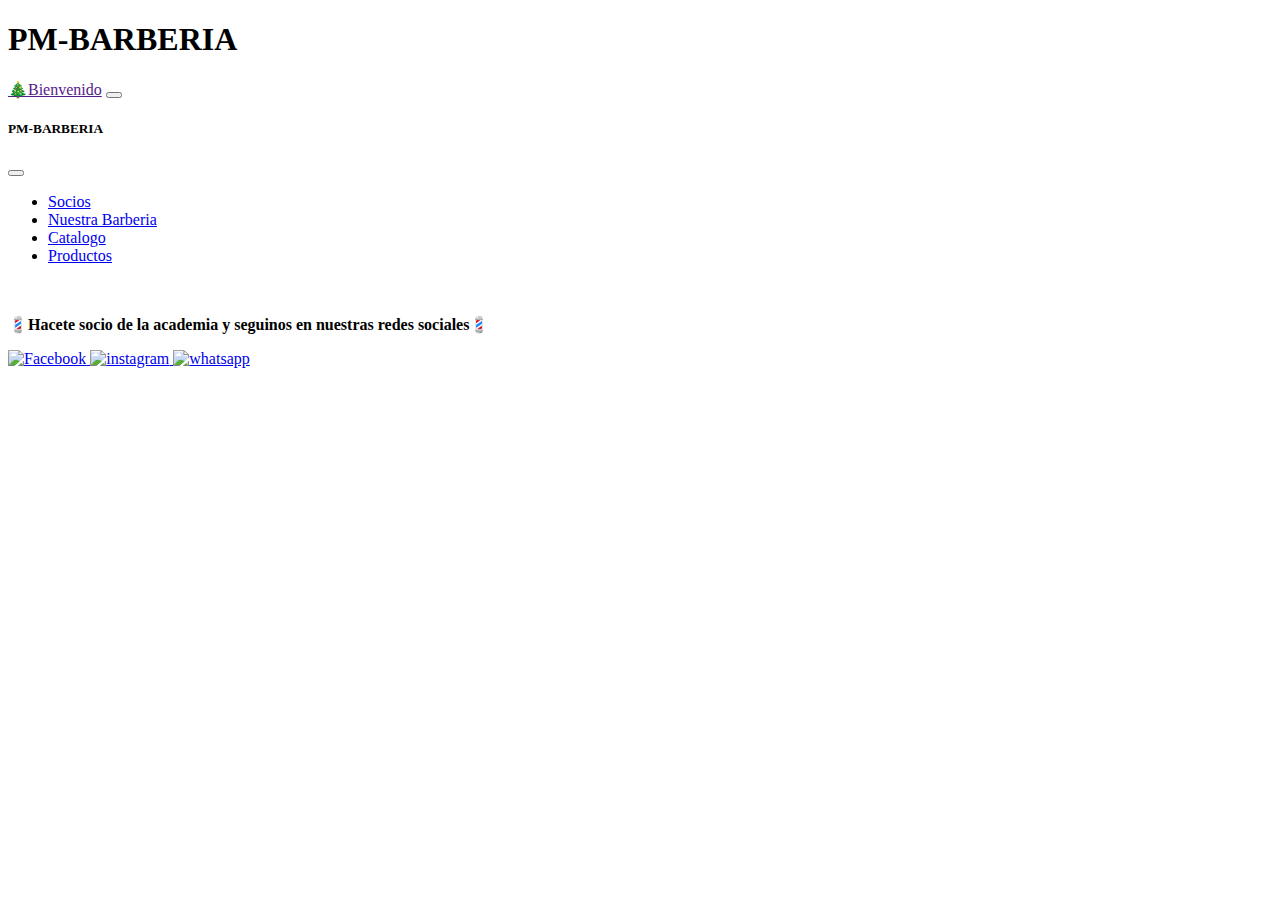
==== index.html @ 46452a3d "comenzando mi proyecto" ====
<!DOCTYPE html>
<html lang="es">
<head>
  <meta charset="UTF-8">
  <meta http-equiv="X-UA-Compatible" content="IE=edge">
  <meta name="viewport" content="width=device-width, initial-scale=1.0">
  <title>Inicio</title>
  <!-- CSS only -->
  <link href="https://cdn.jsdelivr.net/npm/bootstrap@5.2.3/dist/css/bootstrap.min.css" rel="stylesheet" integrity="sha384-rbsA2VBKQhggwzxH7pPCaAqO46MgnOM80zW1RWuH61DGLwZJEdK2Kadq2F9CUG65" crossorigin="anonymous">
  <!-- css animate -->
  <link
  rel="stylesheet"
  href="https://cdnjs.cloudflare.com/ajax/libs/animate.css/4.1.1/animate.min.css"
  />
  <!-- link fabicon -->  
  <link rel="icon" href="imgWeb/favicon de la pagina.jpg">
  <!-- link css -->
  <link rel="stylesheet" href="./assets/styles/main.css">
    
</head>
<body>
  <div class="contenedor-index">

    <header class="animate__animated animate__heartBeat">
      <div id="titulo">

        <h1 class="titulo-index">PM-BARBERIA</h1>

      </div>
    </header>

    <nav class="navbar navbar-dark bg-dark fixed-top">
      <div class="container-fluid">
        <a class="navbar-brand" href="">🎄Bienvenido</a>
        <button class="navbar-toggler" type="button" data-bs-toggle="offcanvas" data-bs-target="#offcanvasDarkNavbar" aria-controls="offcanvasDarkNavbar">
            <span class="navbar-toggler-icon"></span>
        </button>
        <div class="offcanvas offcanvas-end text-bg-dark" tabindex="-1" id="offcanvasDarkNavbar" aria-labelledby="offcanvasDarkNavbarLabel">
          <div class="offcanvas-header">
            <h5 class="offcanvas-title" id="offcanvasDarkNavbarLabel">PM-BARBERIA</h5>
            <button type="button" class="btn-close btn-close-white" data-bs-dismiss="offcanvas" aria-label="Close"></button>
          </div>
          <div class="offcanvas-body">
            <ul class="navbar-nav justify-content-end flex-grow-1 pe-3">
              <li class="nav-item">
                <a class="nav-link active " aria-current="page" href="pages/socio.html">Socios</a>
              </li>
              <li class="nav-item">
                <a class="nav-link active" aria-current="page" href="pages/video.html">Nuestra Barberia</a>
              </li>
              <li class="nav-item">
                <a class="nav-link active" aria-current="page" href="pages/catalogo.html">Catalogo</a>
              </li>
              <li class="nav-item">
                <a class="nav-link active" aria-current="page" href="pages/producto.html">Productos</a>
              </li>
              
                    
                      
              </li>
            </ul>
                 
          </div>
        </div>
      </div>
    </nav>
    
    <main id="main-index">
            
      <div class="contenedor-foto-index">

        <img class="foto-index-1 animate__animated animate__fadeInLeft" src="imgWeb/01.jpeg" alt="">

        <img class="foto-index-2 animate__animated animate__fadeInLeft" src="imgWeb/14.jpeg" alt="">
        
      </div>

    </main>

    <footer class="footer-index">
            
      <div class="contenedor-redes">

        <p><strong>💈Hacete socio de la academia y seguinos en nuestras redes sociales💈</strong> </p>
    

        <a href="https://www.facebook.com/pablo.mederos.3382">
          <img class="redes" src="imgWeb/facebook-color.png" alt="Facebook">
        </a>
        
        <a href="https://www.instagram.com/pm.barberia/">
          <img class="redes" src="imgWeb/instagram-color.png" alt="instagram">
        </a>
        
        <a href="https://wa.me/c/5492604560168">
          <img class="redes" src="imgWeb/whatsapp-color.png" alt="whatsapp">
        </a>

      </div>

    </footer class="footer-index">
    
  </div> 

    <!-- JavaScript -->
    <script src="https://cdn.jsdelivr.net/npm/bootstrap@5.2.3/dist/js/bootstrap.bundle.min.js" integrity="sha384-kenU1KFdBIe4zVF0s0G1M5b4hcpxyD9F7jL+jjXkk+Q2h455rYXK/7HAuoJl+0I4" crossorigin="anonymous"></script>  

  </body>
</html>
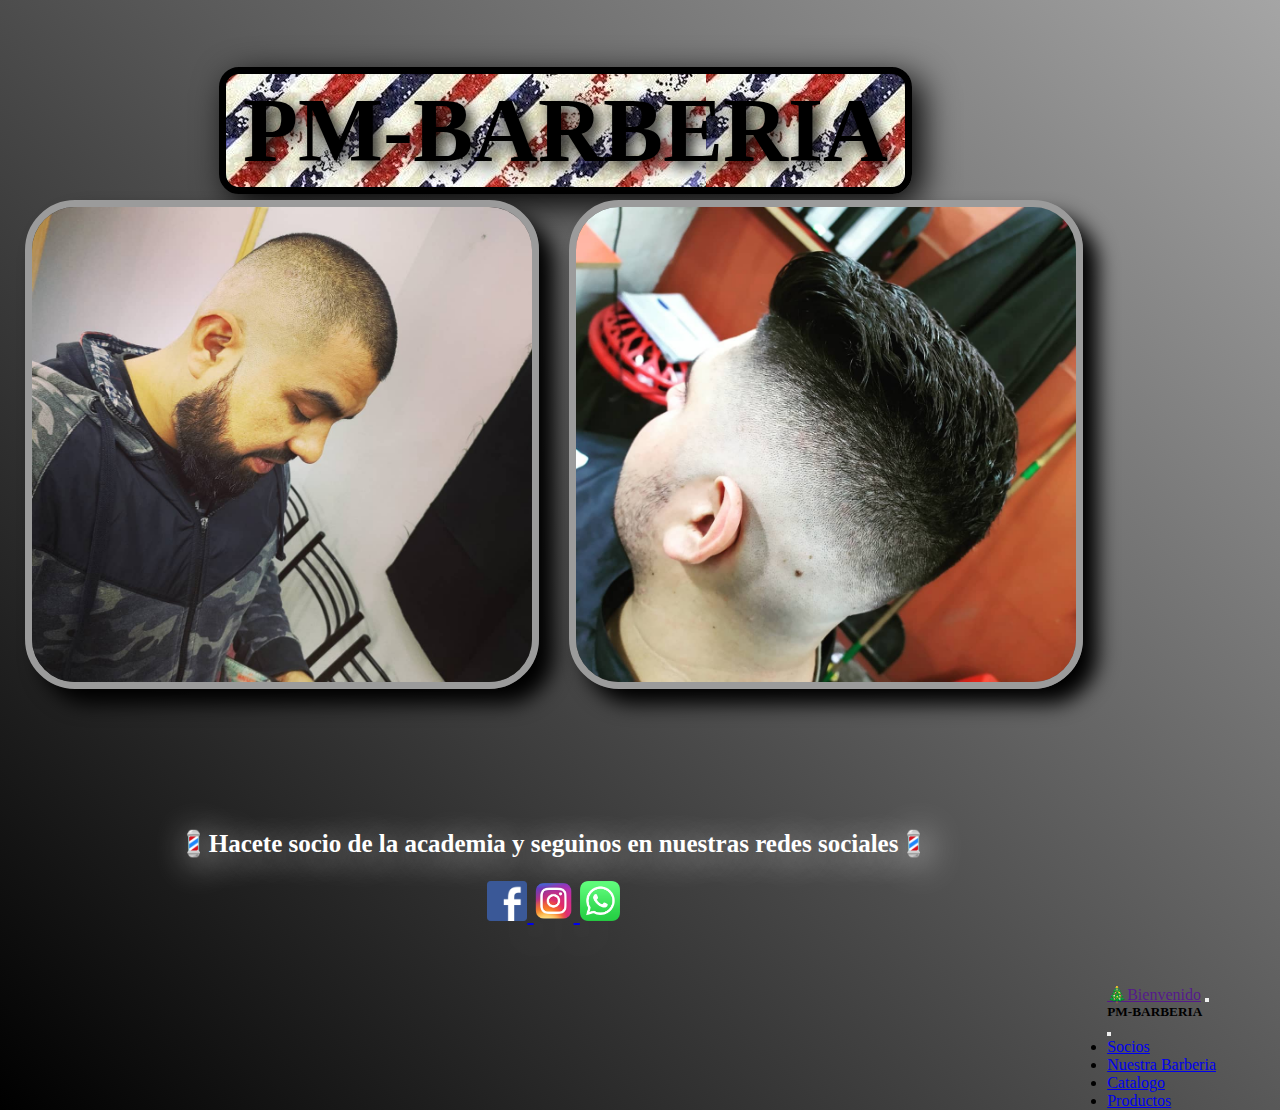
==== commit 5bac35f1: "agregue pseudoclases" ====
--- a/index.html
+++ b/index.html
@@ -43,7 +43,7 @@
           <div class="offcanvas-body">
             <ul class="navbar-nav justify-content-end flex-grow-1 pe-3">
               <li class="nav-item">
-                <a class="nav-link active " aria-current="page" href="pages/socio.html">Socios</a>
+                <a class="nav-link active" aria-current="page" href="pages/socio.html">Socios</a>
               </li>
               <li class="nav-item">
                 <a class="nav-link active" aria-current="page" href="pages/video.html">Nuestra Barberia</a>
--- a/assets/styles/main.css
+++ b/assets/styles/main.css
@@ -0,0 +1,308 @@
+header {
+  width: 100%;
+  grid-area: header;
+}
+
+nav {
+  width: 100%;
+  grid-area: nav;
+}
+
+main {
+  width: 100%;
+  grid-area: main;
+}
+
+footer {
+  width: 100%;
+  grid-area: footer;
+}
+
+.contenedor-index {
+  display: grid;
+  grid-template-columns: 1fr;
+  grid-template-rows: 200px 3fr 1fr;
+  grid-template-areas: "header" "main" "footer";
+}
+
+* {
+  margin: 0;
+  padding: 0;
+}
+
+body {
+  width: 95%;
+  background: linear-gradient(45deg, rgb(0, 0, 0), rgb(165, 165, 165));
+  background-repeat: no-repeat;
+  background-size: cover;
+  background-position: center;
+}
+
+.nav-link:hover {
+  background-color: rgb(255, 0, 0);
+}
+
+.contenedor-foto-index {
+  display: flex;
+  justify-content: center;
+  flex-wrap: wrap;
+  gap: 15px;
+}
+.contenedor-foto-index .foto-index-1, .contenedor-foto-index .foto-index-2 {
+  width: 300px;
+  height: 300px;
+  margin-bottom: 30px;
+  border-radius: 50px;
+  border: solid 7px rgb(155, 155, 155);
+  box-shadow: 15px 15px 20px rgb(0, 0, 0);
+}
+.contenedor-foto-index .foto-index-1:hover, .contenedor-foto-index .foto-index-2:hover {
+  filter: saturate(300%);
+  border: 10px solid red;
+}
+.footer-index {
+  margin-top: 10px;
+}
+
+.main-socios {
+  width: 100%;
+}
+
+.contenedor-titulo-socios {
+  text-align: center;
+  text-shadow: 15px 15px 15px rgb(0, 0, 0);
+}
+.contenedor-titulo-socios .titulo-socios {
+  margin-top: 50px;
+  font-size: 30px;
+  color: rgb(255, 255, 255);
+}
+.contenedor-titulo-socios .subtitulo-socios {
+  font-size: 30px;
+  color: rgb(255, 255, 255);
+  margin-bottom: 50px;
+}
+
+.footer-socios {
+  margin-top: 75px;
+}
+
+.form {
+  margin-left: 15px;
+  box-shadow: 15px 15px 20px rgb(0, 0, 0);
+}
+
+.titulo-catalogo {
+  color: rgb(255, 255, 255);
+  text-align: center;
+  text-shadow: 15px 5px 15px rgb(0, 0, 0);
+}
+
+.container-catalogo {
+  display: flex;
+  justify-content: center;
+  flex-wrap: wrap;
+  gap: 15px;
+  margin: 20px;
+}
+.container-catalogo .carousel {
+  box-shadow: 15px 15px 20px rgb(0, 0, 0);
+}
+.container-catalogo .titulo-video-catalogo {
+  margin-top: 70px;
+  color: rgb(255, 255, 255);
+  text-align: center;
+  text-shadow: 15px 5px 15px rgb(0, 0, 0);
+}
+.container-catalogo .video-catalogo {
+  margin-bottom: 85px;
+  box-shadow: 15px 15px 20px rgb(0, 0, 0);
+}
+
+.img-catalogo {
+  width: 300px;
+  height: 300px;
+}
+
+.footer-catalogo {
+  margin-top: 90px;
+}
+
+#main-productos {
+  padding-bottom: 10px;
+  margin-left: 10px;
+}
+#main-productos .subtitulo-productos {
+  color: rgb(255, 255, 255);
+  margin-bottom: 50px;
+  text-align: center;
+  text-shadow: 15px 15px 20px rgb(0, 0, 0);
+}
+
+#container-productos {
+  margin-bottom: 150px;
+  box-shadow: 15px 15px 20px rgb(0, 0, 0);
+}
+
+.footer-productos {
+  margin-top: 60px;
+}
+
+.titulo-video-1 {
+  color: rgb(255, 255, 255);
+  text-align: center;
+  text-shadow: 5px 5px 20px rgb(0, 0, 0);
+}
+
+.videos {
+  display: flex;
+  display: block;
+  flex-wrap: wrap;
+  margin: 30px;
+}
+.videos .videos-1 {
+  margin-bottom: 20px;
+  box-shadow: 15px 15px 20px rgb(0, 0, 0);
+}
+.videos .titulo-video-2 {
+  margin-top: 50px;
+  color: rgb(255, 255, 255);
+  text-align: center;
+  text-shadow: 15px 15px 20px rgb(0, 0, 0);
+}
+.videos .videos-2 {
+  margin-bottom: 100px;
+  box-shadow: 15px 15px 20px rgb(0, 0, 0);
+}
+
+.footer-video {
+  padding-top: 100px;
+}
+
+@media only screen and (min-width: 1200px) {
+  /* media de index */
+  .contenedor-foto-index {
+    display: flex;
+    justify-content: center;
+    flex-wrap: wrap;
+    gap: 30px;
+  }
+  .contenedor-foto-index .foto-index-1, .contenedor-foto-index .foto-index-2 {
+    width: 500px;
+    height: 475px;
+    margin-bottom: 100px;
+    box-shadow: 15px 15px 20px rgb(0, 0, 0);
+  }
+  .footer-index {
+    margin-top: 40px;
+  }
+  /* media de catalogo */
+  .img-catalogo {
+    display: none;
+  }
+  .titulo-video-catalogo {
+    display: none;
+  }
+  .video-catalogo {
+    display: none;
+  }
+  .titulo-catalogo {
+    text-shadow: 15px 15px 20px rgb(0, 0, 0);
+  }
+  .footer-catalogo {
+    margin-top: 235px;
+  }
+  /* media de socios */
+  .subtitulo-socios {
+    margin-bottom: 50px;
+  }
+  .form {
+    margin-left: 100px;
+  }
+  .titulo-socios {
+    font-size: 50px;
+  }
+  .subtitulo-socios {
+    font-size: 40px;
+  }
+  .footer-socios {
+    margin-bottom: 35px;
+  }
+  /* media de videos */
+  .titulo-video {
+    font-size: 50px;
+    text-shadow: 15px 15px 20px rgb(0, 0, 0);
+  }
+  .videos-1 {
+    margin-left: 50px;
+    margin-bottom: 100px;
+    height: 650px;
+  }
+  .titulo-video-2 {
+    display: none;
+  }
+  .videos-2 {
+    display: none;
+  }
+  .footer-video {
+    margin-top: 8px;
+  }
+  /* media de productos */
+  table {
+    margin-left: 20px;
+  }
+  .footer-productos {
+    margin-top: 130px;
+  }
+}
+header {
+  display: flex;
+  justify-content: center;
+  align-items: center;
+}
+
+.titulo-index {
+  text-align: center;
+  width: 100%;
+  padding: 2px;
+  border-radius: black;
+  font-size: 45px;
+  background-color: rgba(123, 64, 0, 0.4745098039);
+  box-shadow: 10px 10px 35px rgb(0, 0, 0);
+  text-shadow: 5px 5px 15px rgb(0, 0, 0);
+  border-radius: 20px;
+  border: solid 7px rgb(0, 0, 0);
+}
+
+@media only screen and (min-width: 1200px) {
+  .titulo-index {
+    padding: 5px;
+    margin-top: 60px;
+    text-align: center;
+    width: 100%;
+    border-radius: 20px;
+    font-size: 90px;
+    background-image: url(/imgWeb/body-3.jpg);
+    color: rgb(0, 0, 0);
+  }
+}
+.contenedor-redes {
+  font-family: "Rubik Distressed";
+  text-align: center;
+  text-shadow: 5px 5px 35px rgb(255, 255, 255);
+  font-size: 25px;
+  color: rgb(255, 255, 255);
+}
+.contenedor-redes .redes {
+  margin-top: 23px;
+  width: 40px;
+  height: 40px;
+}
+
+@media only screen and (min-width: 1200px) {
+  .redes {
+    margin-top: 23px;
+    width: 50px;
+    height: 50px;
+  }
+}/*# sourceMappingURL=main.css.map */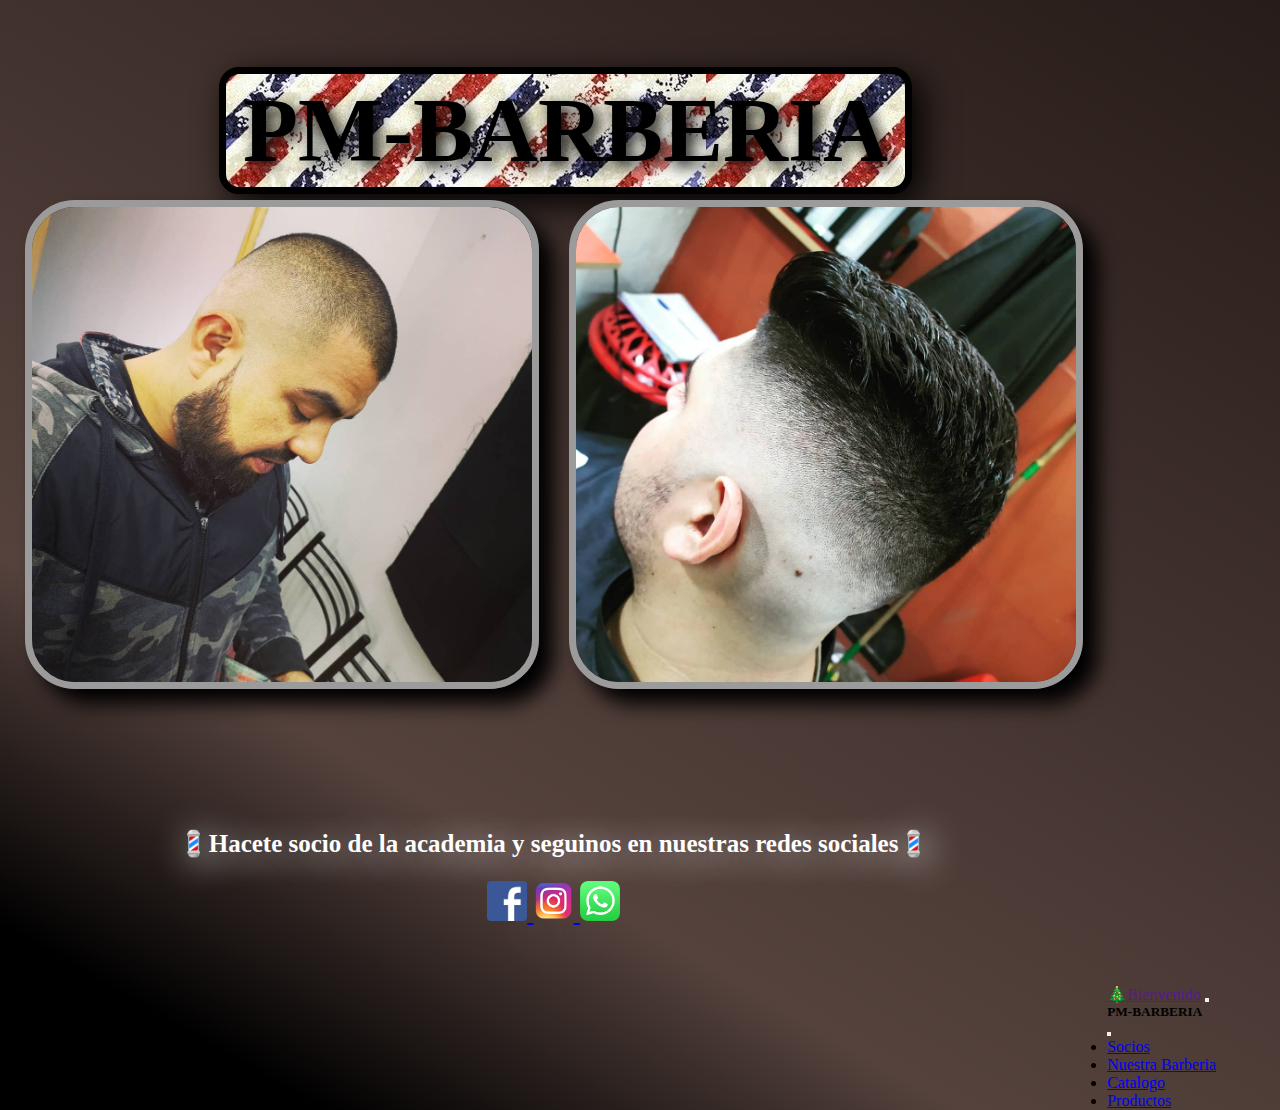
==== commit 0ffb0be5: "ultimos retoques" ====
--- a/index.html
+++ b/index.html
@@ -24,7 +24,7 @@
     <header class="animate__animated animate__heartBeat">
       <div id="titulo">
 
-        <h1 class="titulo-index">PM-BARBERIA</h1>
+        <h1 class="titulo-index" style="color: black;">PM-BARBERIA</h1>
 
       </div>
     </header>
--- a/assets/styles/main.css
+++ b/assets/styles/main.css
@@ -32,7 +32,7 @@
 
 body {
   width: 95%;
-  background: linear-gradient(45deg, rgb(0, 0, 0), rgb(165, 165, 165));
+  background: linear-gradient(30deg, rgb(0, 0, 0) 10%, #55423d 30%, #271c19 100%);
   background-repeat: no-repeat;
   background-size: cover;
   background-position: center;
@@ -81,6 +81,10 @@
   font-size: 30px;
   color: rgb(255, 255, 255);
   margin-bottom: 50px;
+}
+
+.label:focus {
+  border: 20px solid rgb(0, 0, 0);
 }
 
 .footer-socios {
@@ -267,11 +271,16 @@
   padding: 2px;
   border-radius: black;
   font-size: 45px;
-  background-color: rgba(123, 64, 0, 0.4745098039);
+  background-color: #7b4000;
   box-shadow: 10px 10px 35px rgb(0, 0, 0);
   text-shadow: 5px 5px 15px rgb(0, 0, 0);
   border-radius: 20px;
   border: solid 7px rgb(0, 0, 0);
+  transition: transform 1s, background-color 1s;
+}
+.titulo-index:hover {
+  transform: scale(1.1);
+  background-color: rgb(250, 0, 0);
 }
 
 @media only screen and (min-width: 1200px) {
@@ -283,7 +292,6 @@
     border-radius: 20px;
     font-size: 90px;
     background-image: url(/imgWeb/body-3.jpg);
-    color: rgb(0, 0, 0);
   }
 }
 .contenedor-redes {
@@ -297,12 +305,4 @@
   margin-top: 23px;
   width: 40px;
   height: 40px;
-}
-
-@media only screen and (min-width: 1200px) {
-  .redes {
-    margin-top: 23px;
-    width: 50px;
-    height: 50px;
-  }
 }/*# sourceMappingURL=main.css.map */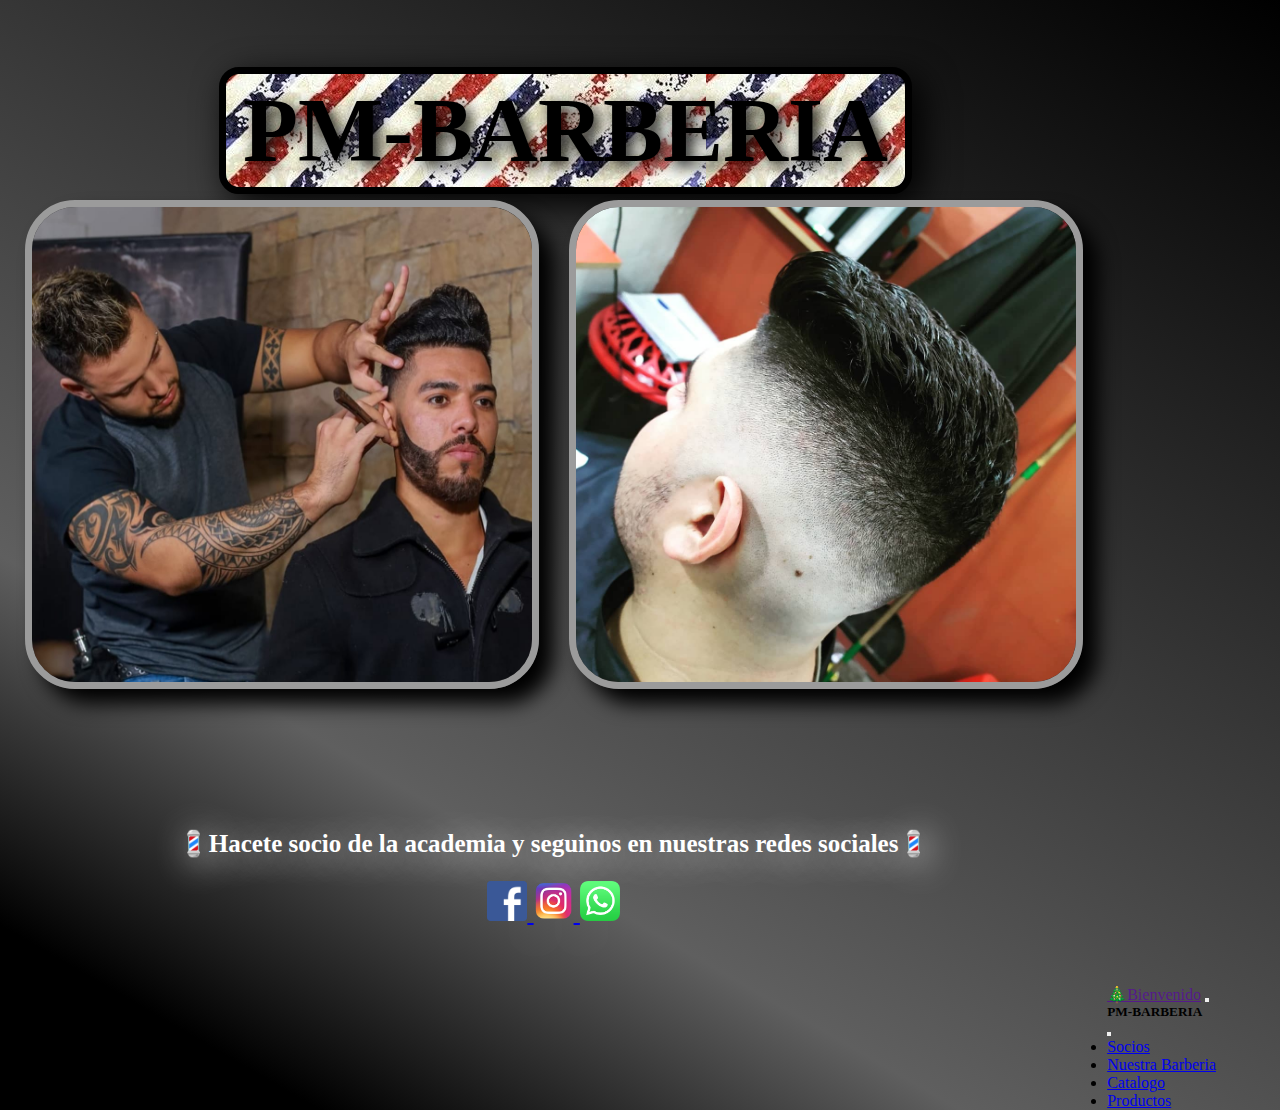
==== commit 1ce8912a: "agregue una imagen en el index" ====
--- a/index.html
+++ b/index.html
@@ -69,7 +69,7 @@
             
       <div class="contenedor-foto-index">
 
-        <img class="foto-index-1 animate__animated animate__fadeInLeft" src="imgWeb/01.jpeg" alt="">
+        <img class="foto-index-1 animate__animated animate__fadeInLeft" src="imgWeb/1f09a4fe-e0db-4a21-831c-29920cfe8172.jpeg" alt="">
 
         <img class="foto-index-2 animate__animated animate__fadeInLeft" src="imgWeb/14.jpeg" alt="">
         
--- a/assets/styles/main.css
+++ b/assets/styles/main.css
@@ -32,7 +32,7 @@
 
 body {
   width: 95%;
-  background: linear-gradient(30deg, rgb(0, 0, 0) 10%, #55423d 30%, #271c19 100%);
+  background: linear-gradient(30deg, rgb(0, 0, 0) 10%, #5f5f5f 30%, #000000 100%);
   background-repeat: no-repeat;
   background-size: cover;
   background-position: center;
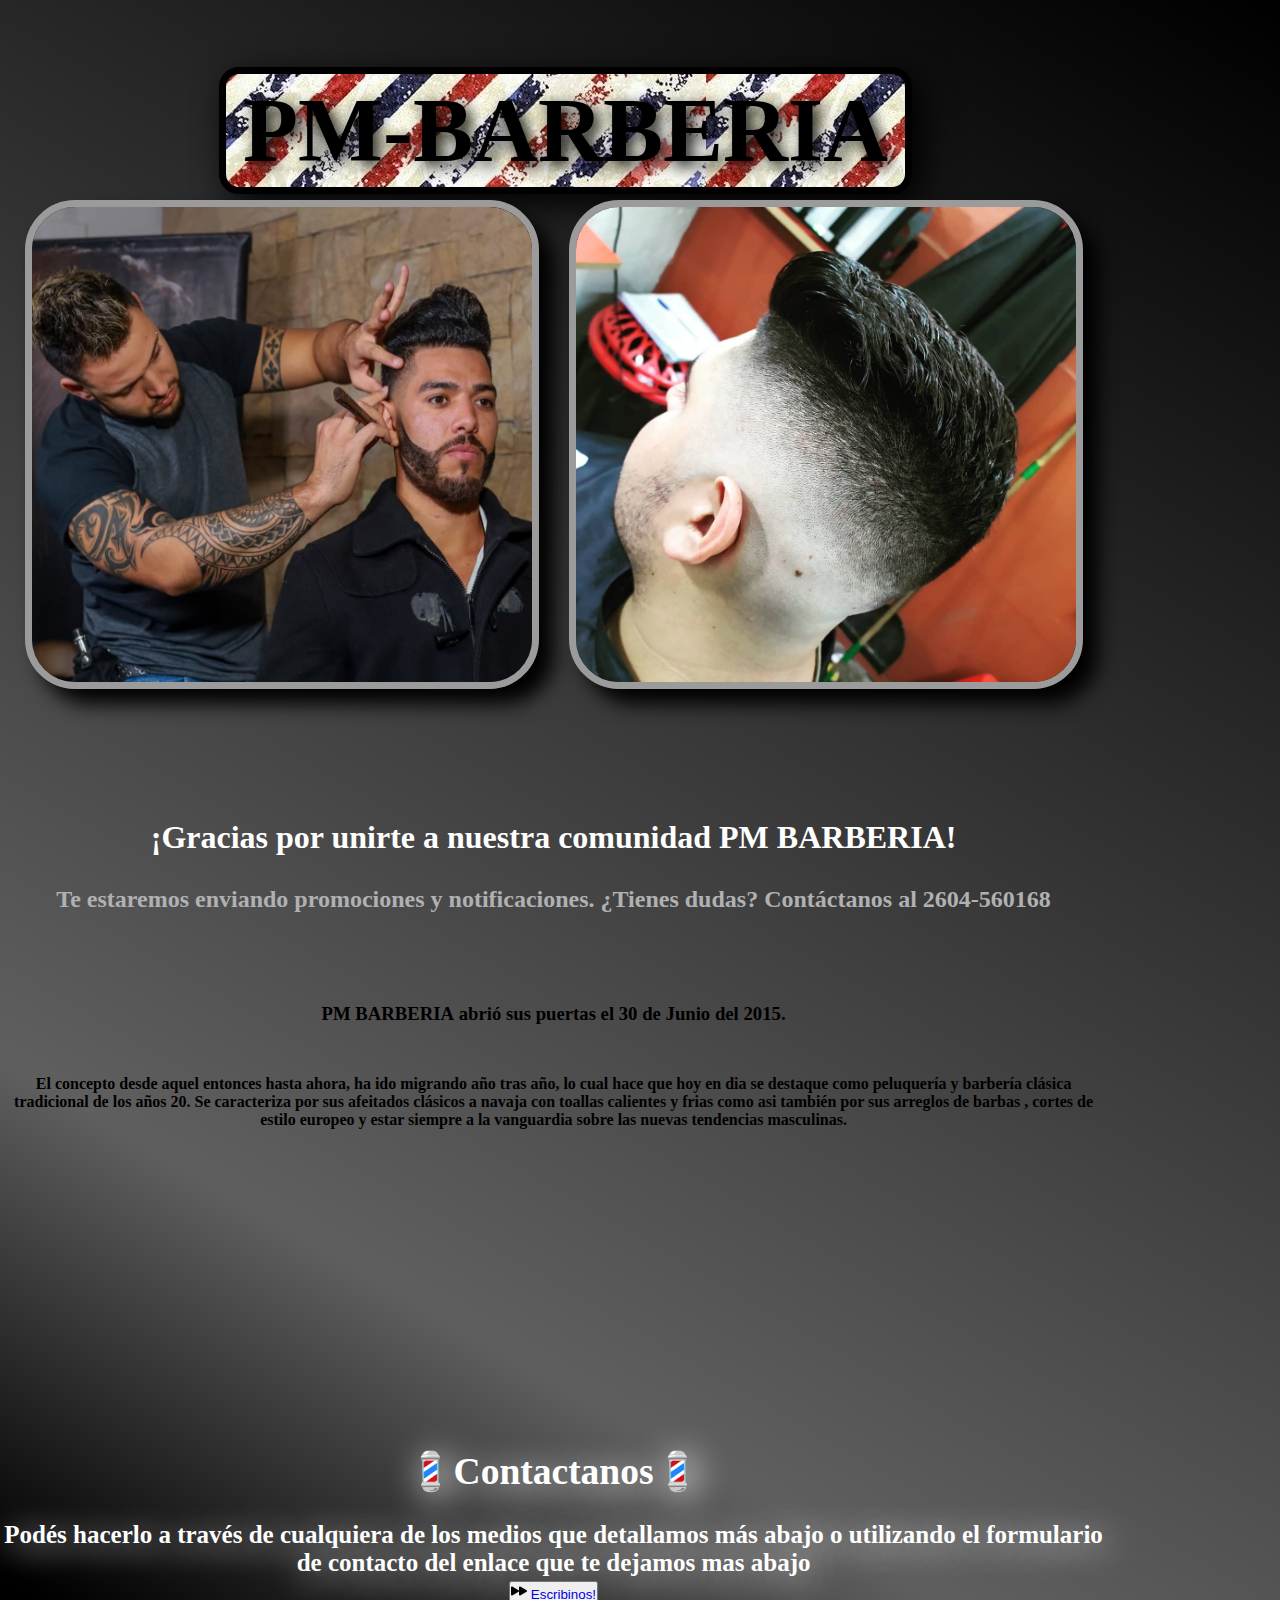
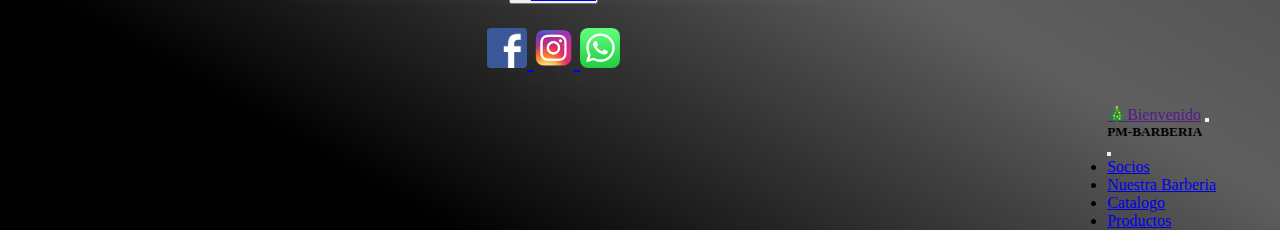
==== commit e61ad56d: "agregue meta name y cambie colores" ====
--- a/index.html
+++ b/index.html
@@ -4,6 +4,9 @@
   <meta charset="UTF-8">
   <meta http-equiv="X-UA-Compatible" content="IE=edge">
   <meta name="viewport" content="width=device-width, initial-scale=1.0">
+  <!-- keywords -->
+  <meta name="keywords" content="Barberias de Argentina, Barberias de Mendoza, Estilos avanzados de cortes">
+  <meta name="description" content="Barberia, PM Barberia, barberia del sur, Cortes de moda">
   <title>Inicio</title>
   <!-- CSS only -->
   <link href="https://cdn.jsdelivr.net/npm/bootstrap@5.2.3/dist/css/bootstrap.min.css" rel="stylesheet" integrity="sha384-rbsA2VBKQhggwzxH7pPCaAqO46MgnOM80zW1RWuH61DGLwZJEdK2Kadq2F9CUG65" crossorigin="anonymous">
@@ -69,9 +72,20 @@
             
       <div class="contenedor-foto-index">
 
-        <img class="foto-index-1 animate__animated animate__fadeInLeft" src="imgWeb/1f09a4fe-e0db-4a21-831c-29920cfe8172.jpeg" alt="">
+        <img class="foto-index-1 animate__animated animate__fadeInLeft" src="imgWeb/1f09a4fe-e0db-4a21-831c-29920cfe8172.jpeg" alt="Perfeccionamiento 2023">
 
-        <img class="foto-index-2 animate__animated animate__fadeInLeft" src="imgWeb/14.jpeg" alt="">
+        <img class="foto-index-2 animate__animated animate__fadeInLeft" src="imgWeb/14.jpeg" alt="Estilo 2023">
+
+        <h1>¡Gracias por unirte a nuestra comunidad PM BARBERIA! </h1>
+
+        <h2>Te estaremos enviando promociones y notificaciones. ¿Tienes dudas? Contáctanos al 2604-560168</h2>
+
+        <h3><STRong>PM BARBERIA</STRong> abrió sus puertas el <STRong>30 de Junio del 2015</STRong>.</h3>
+
+        <h4>El concepto desde aquel entonces hasta ahora, ha ido migrando año tras año, lo cual hace que hoy en dia se destaque como peluquería y barbería clásica tradicional de los años 20.
+        Se caracteriza por sus afeitados clásicos a navaja con toallas calientes y frias como asi también por sus arreglos de barbas , cortes de estilo europeo y estar siempre a la vanguardia sobre las nuevas tendencias masculinas.</h4>
+        
+          
         
       </div>
 
@@ -81,7 +95,18 @@
             
       <div class="contenedor-redes">
 
-        <p><strong>💈Hacete socio de la academia y seguinos en nuestras redes sociales💈</strong> </p>
+        <h2><strong>💈Contactanos💈</strong></h2>
+        <br>
+        <p><strong>Podés hacerlo a través de cualquiera de los medios que detallamos más abajo o utilizando el formulario de contacto del enlace que te dejamos mas abajo</strong></p>
+
+        <button class="btn btn-danger">
+          <svg xmlns="http://www.w3.org/2000/svg" width="16" height="16" fill="currentColor" class="bi bi-fast-forward-fill" viewBox="0 0 16 16">
+            <path d="M7.596 7.304a.802.802 0 0 1 0 1.392l-6.363 3.692C.713 12.69 0 12.345 0 11.692V4.308c0-.653.713-.998 1.233-.696l6.363 3.692Z"/>
+            <path d="M15.596 7.304a.802.802 0 0 1 0 1.392l-6.363 3.692C8.713 12.69 8 12.345 8 11.692V4.308c0-.653.713-.998 1.233-.696l6.363 3.692Z"/>
+          </svg>  
+          <a href="pages/socio.html">Escribinos!</a>
+        </button>
+        <br>
     
 
         <a href="https://www.facebook.com/pablo.mederos.3382">
--- a/assets/styles/main.css
+++ b/assets/styles/main.css
@@ -60,8 +60,28 @@
   filter: saturate(300%);
   border: 10px solid red;
 }
+.contenedor-foto-index h1 {
+  text-align: center;
+  color: rgb(255, 255, 255);
+}
+.contenedor-foto-index h2 {
+  margin-bottom: 60px;
+  text-align: center;
+  color: rgb(176, 177, 178);
+}
+.contenedor-foto-index h3 {
+  text-align: center;
+  color: black;
+  margin-bottom: 20px;
+}
+.contenedor-foto-index h4 {
+  margin-bottom: 200px;
+  text-align: center;
+  color: black;
+}
+
 .footer-index {
-  margin-top: 10px;
+  margin-top: 60px;
 }
 
 .main-socios {
@@ -198,16 +218,10 @@
     box-shadow: 15px 15px 20px rgb(0, 0, 0);
   }
   .footer-index {
-    margin-top: 40px;
+    margin-top: 120px;
   }
   /* media de catalogo */
-  .img-catalogo {
-    display: none;
-  }
-  .titulo-video-catalogo {
-    display: none;
-  }
-  .video-catalogo {
+  .img-catalogo, .titulo-video-catalogo, .video-catalogo {
     display: none;
   }
   .titulo-catalogo {
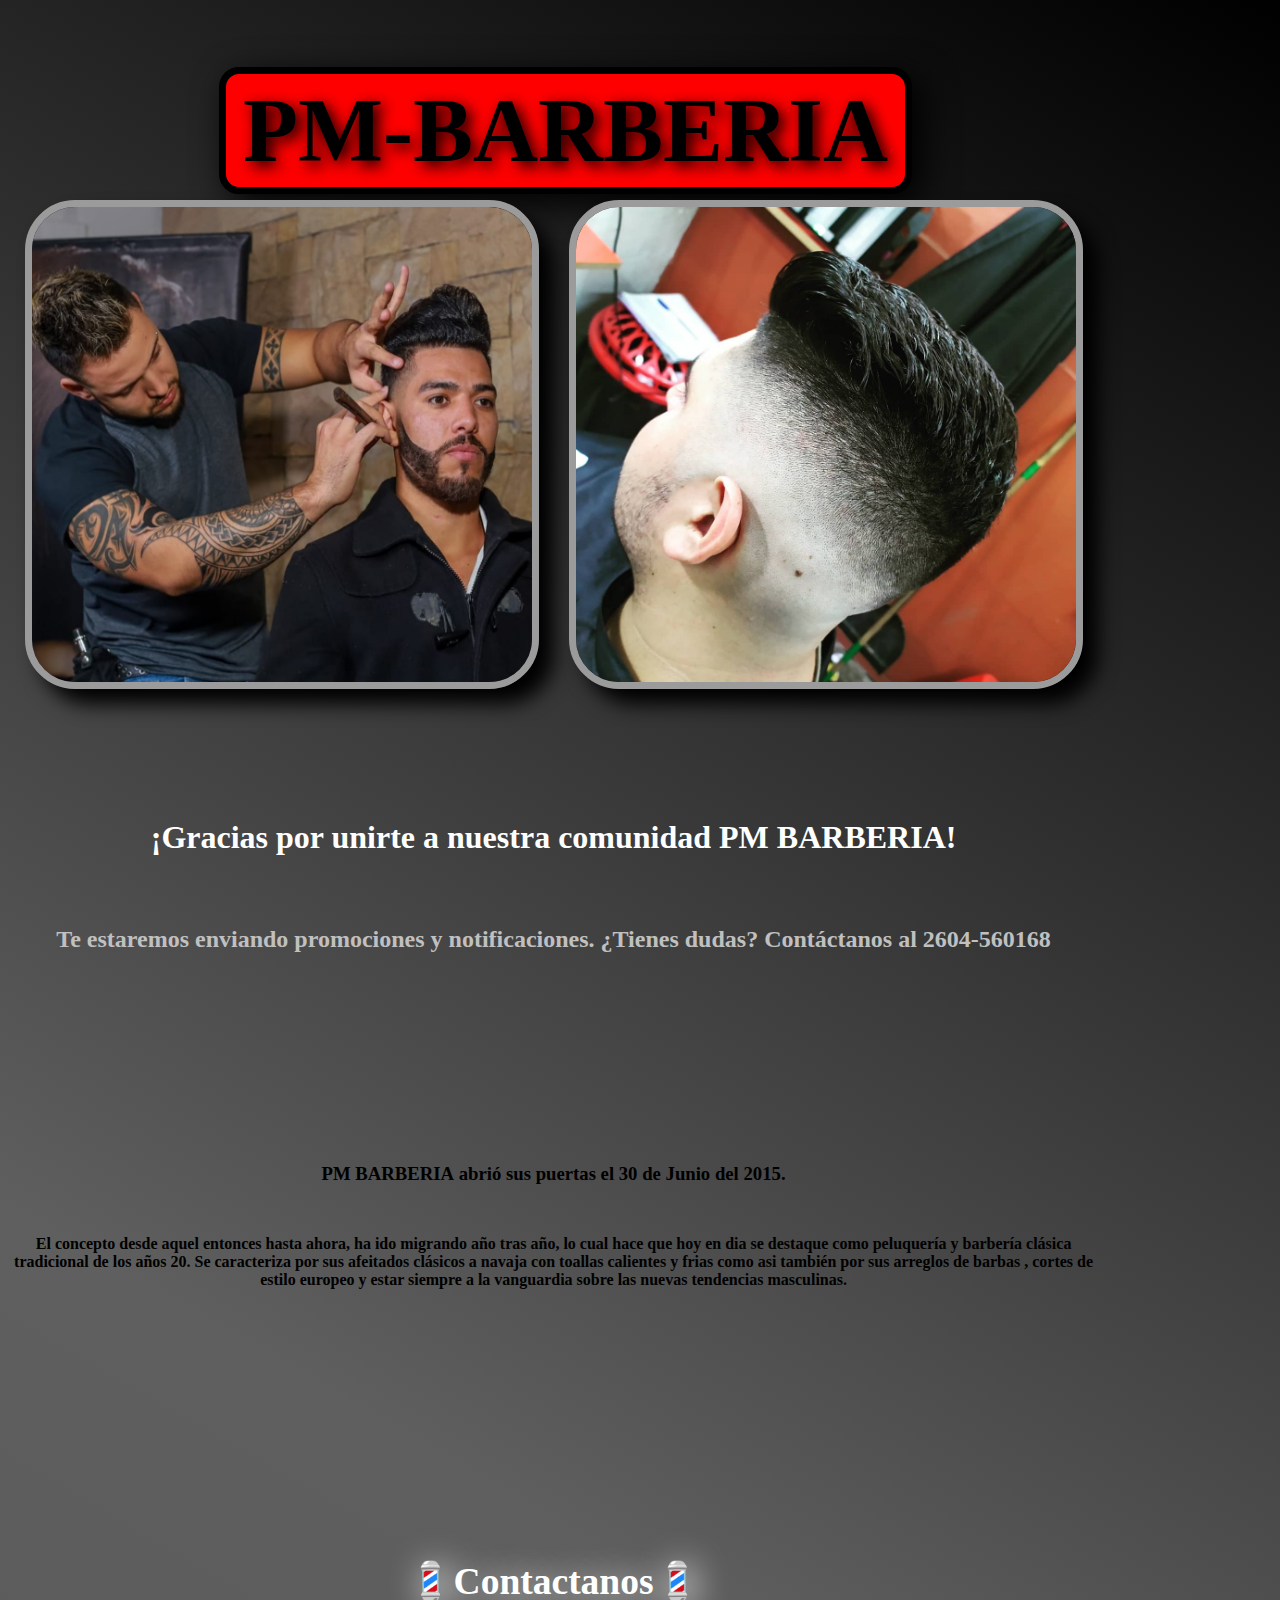
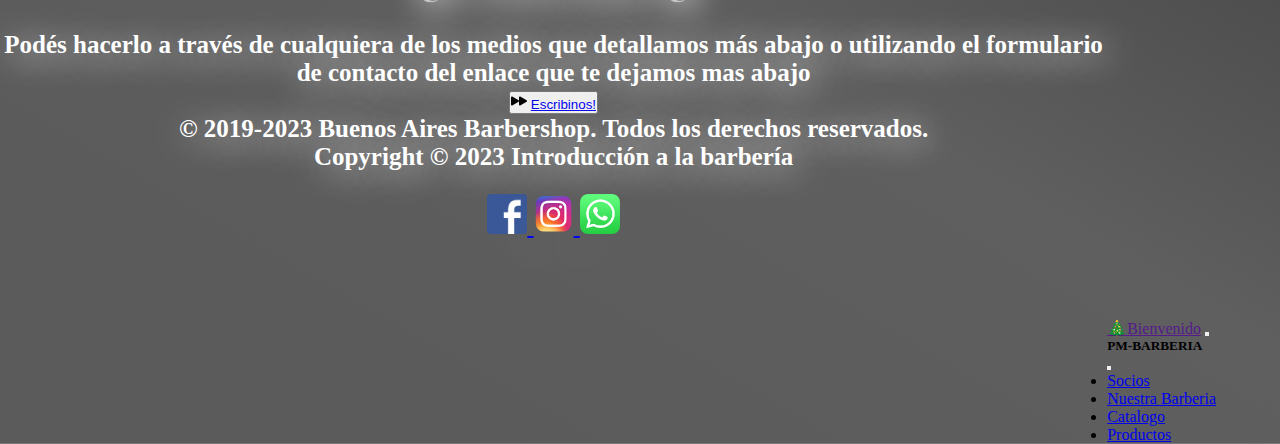
==== commit cbb6172c: "agregue contenido al footer" ====
--- a/index.html
+++ b/index.html
@@ -46,7 +46,7 @@
           <div class="offcanvas-body">
             <ul class="navbar-nav justify-content-end flex-grow-1 pe-3">
               <li class="nav-item">
-                <a class="nav-link active" aria-current="page" href="pages/socio.html">Socios</a>
+                <a class="nav-link active" aria-current="page" href="pages/socio.html">Socios</a> 
               </li>
               <li class="nav-item">
                 <a class="nav-link active" aria-current="page" href="pages/video.html">Nuestra Barberia</a>
@@ -107,6 +107,13 @@
           <a href="pages/socio.html">Escribinos!</a>
         </button>
         <br>
+
+        <h4 class="subtitulo-footer">
+          © 2019-2023 Buenos Aires Barbershop. Todos los derechos reservados.
+        </h4>
+        <h4 class="subtitulo-footer">
+          Copyright © 2023 Introducción a la barbería
+        </h4>
     
 
         <a href="https://www.facebook.com/pablo.mederos.3382">
--- a/assets/styles/main.css
+++ b/assets/styles/main.css
@@ -32,14 +32,14 @@
 
 body {
   width: 95%;
-  background: linear-gradient(30deg, rgb(0, 0, 0) 10%, #5f5f5f 30%, #000000 100%);
+  background: linear-gradient(30deg, rgb(91, 91, 91) 10%, #5f5f5f 30%, #000000 100%);
   background-repeat: no-repeat;
   background-size: cover;
   background-position: center;
 }
 
 .nav-link:hover {
-  background-color: rgb(255, 0, 0);
+  background-color: rgb(0, 0, 0);
 }
 
 .contenedor-foto-index {
@@ -55,6 +55,24 @@
   border-radius: 50px;
   border: solid 7px rgb(155, 155, 155);
   box-shadow: 15px 15px 20px rgb(0, 0, 0);
+  -webkit-animation: escalar-imagen 2s ease-in-out infinite alternate;
+          animation: escalar-imagen 2s ease-in-out infinite alternate;
+}
+@-webkit-keyframes escalar-imagen {
+  from {
+    transform: scale(1);
+  }
+  to {
+    transform: scale(1.05);
+  }
+}
+@keyframes escalar-imagen {
+  from {
+    transform: scale(1);
+  }
+  to {
+    transform: scale(1.05);
+  }
 }
 .contenedor-foto-index .foto-index-1:hover, .contenedor-foto-index .foto-index-2:hover {
   filter: saturate(300%);
@@ -62,12 +80,13 @@
 }
 .contenedor-foto-index h1 {
   text-align: center;
-  color: rgb(255, 255, 255);
+  color: #FFFFFF;
+  margin-bottom: 40px;
 }
 .contenedor-foto-index h2 {
-  margin-bottom: 60px;
-  text-align: center;
-  color: rgb(176, 177, 178);
+  margin-bottom: 180px;
+  text-align: center;
+  color: #C0C0C0;
 }
 .contenedor-foto-index h3 {
   text-align: center;
@@ -81,7 +100,7 @@
 }
 
 .footer-index {
-  margin-top: 60px;
+  margin-bottom: 20px;
 }
 
 .main-socios {
@@ -93,22 +112,21 @@
   text-shadow: 15px 15px 15px rgb(0, 0, 0);
 }
 .contenedor-titulo-socios .titulo-socios {
-  margin-top: 50px;
+  margin-top: 10px;
   font-size: 30px;
-  color: rgb(255, 255, 255);
+  color: #FFFFFF;
 }
 .contenedor-titulo-socios .subtitulo-socios {
   font-size: 30px;
-  color: rgb(255, 255, 255);
+  color: #FFFFFF;
   margin-bottom: 50px;
 }
 
-.label:focus {
-  border: 20px solid rgb(0, 0, 0);
-}
-
-.footer-socios {
-  margin-top: 75px;
+.form-control:focus {
+  box-shadow: 10px 10px 15px rgb(0, 0, 0);
+  color: white;
+  border: 4px solid black;
+  background-color: #8e4c00;
 }
 
 .form {
@@ -116,10 +134,18 @@
   box-shadow: 15px 15px 20px rgb(0, 0, 0);
 }
 
-.titulo-catalogo {
-  color: rgb(255, 255, 255);
+.footer-socios {
+  margin-top: 62px;
+}
+
+.titulo-catalogo, .subtitulo-catalogo {
+  color: #FFFFFF;
   text-align: center;
   text-shadow: 15px 5px 15px rgb(0, 0, 0);
+}
+
+.subtitulo-catalogo {
+  margin-top: 60px;
 }
 
 .container-catalogo {
@@ -134,13 +160,18 @@
 }
 .container-catalogo .titulo-video-catalogo {
   margin-top: 70px;
-  color: rgb(255, 255, 255);
+  color: #FFFFFF;
   text-align: center;
   text-shadow: 15px 5px 15px rgb(0, 0, 0);
 }
 .container-catalogo .video-catalogo {
   margin-bottom: 85px;
   box-shadow: 15px 15px 20px rgb(0, 0, 0);
+}
+.container-catalogo .parrafo-video-catalogo {
+  color: #FFFFFF;
+  text-align: center;
+  text-shadow: 15px 5px 15px rgb(0, 0, 0);
 }
 
 .img-catalogo {
@@ -149,7 +180,7 @@
 }
 
 .footer-catalogo {
-  margin-top: 90px;
+  margin-top: 368px;
 }
 
 #main-productos {
@@ -157,25 +188,19 @@
   margin-left: 10px;
 }
 #main-productos .subtitulo-productos {
-  color: rgb(255, 255, 255);
+  color: #FFFFFF;
   margin-bottom: 50px;
   text-align: center;
   text-shadow: 15px 15px 20px rgb(0, 0, 0);
 }
 
-#container-productos {
+#container-productos-1 {
   margin-bottom: 150px;
   box-shadow: 15px 15px 20px rgb(0, 0, 0);
 }
 
 .footer-productos {
-  margin-top: 60px;
-}
-
-.titulo-video-1 {
-  color: rgb(255, 255, 255);
-  text-align: center;
-  text-shadow: 5px 5px 20px rgb(0, 0, 0);
+  margin-top: 258px;
 }
 
 .videos {
@@ -184,13 +209,21 @@
   flex-wrap: wrap;
   margin: 30px;
 }
+.videos .titulo-video-1, .videos .parrafo-video, .videos .subtitulo-video-1 {
+  color: #FFFFFF;
+  text-align: center;
+  text-shadow: 5px 5px 20px rgb(0, 0, 0);
+}
+.videos .subtitulo-video-1 {
+  margin-bottom: 30px;
+}
 .videos .videos-1 {
   margin-bottom: 20px;
   box-shadow: 15px 15px 20px rgb(0, 0, 0);
 }
 .videos .titulo-video-2 {
   margin-top: 50px;
-  color: rgb(255, 255, 255);
+  color: #FFFFFF;
   text-align: center;
   text-shadow: 15px 15px 20px rgb(0, 0, 0);
 }
@@ -200,7 +233,7 @@
 }
 
 .footer-video {
-  padding-top: 100px;
+  margin-top: 287px;
 }
 
 @media only screen and (min-width: 1200px) {
@@ -212,39 +245,52 @@
     gap: 30px;
   }
   .contenedor-foto-index .foto-index-1, .contenedor-foto-index .foto-index-2 {
+    height: 475px;
     width: 500px;
-    height: 475px;
     margin-bottom: 100px;
     box-shadow: 15px 15px 20px rgb(0, 0, 0);
   }
+  .contenedor-foto-index .foto-index-2 {
+    height: 475px;
+    width: 500px;
+    margin-bottom: 100px;
+    box-shadow: 15px 15px 20px rgb(0, 0, 0);
+  }
   .footer-index {
-    margin-top: 120px;
+    margin-top: 70px;
   }
   /* media de catalogo */
   .img-catalogo, .titulo-video-catalogo, .video-catalogo {
     display: none;
   }
-  .titulo-catalogo {
+  .titulo-catalogo, .subtitulo-catalogo {
     text-shadow: 15px 15px 20px rgb(0, 0, 0);
   }
   .footer-catalogo {
-    margin-top: 235px;
+    margin-top: 282px;
   }
   /* media de socios */
   .subtitulo-socios {
     margin-bottom: 50px;
+    font-size: 40px;
   }
   .form {
     margin-left: 100px;
   }
-  .titulo-socios {
-    font-size: 50px;
-  }
-  .subtitulo-socios {
-    font-size: 40px;
-  }
   .footer-socios {
-    margin-bottom: 35px;
+    margin-bottom: 25px;
+  }
+  /* media de productos */
+  table {
+    margin-left: 20px;
+  }
+  .parrafo-productos {
+    text-align: center;
+    font-size: 25px;
+    color: #C0C0C0;
+  }
+  .footer-productos {
+    margin-top: 336px;
   }
   /* media de videos */
   .titulo-video {
@@ -257,20 +303,16 @@
     height: 650px;
   }
   .titulo-video-2 {
-    display: none;
+    font-size: 30px;
+    text-shadow: 15px 15px 20px rgb(0, 0, 0);
   }
   .videos-2 {
-    display: none;
+    margin-left: 50px;
+    margin-bottom: 100px;
+    height: 650px;
   }
   .footer-video {
-    margin-top: 8px;
-  }
-  /* media de productos */
-  table {
-    margin-left: 20px;
-  }
-  .footer-productos {
-    margin-top: 130px;
+    margin-top: 417px;
   }
 }
 header {
@@ -280,12 +322,12 @@
 }
 
 .titulo-index {
+  background: red;
   text-align: center;
   width: 100%;
   padding: 2px;
   border-radius: black;
   font-size: 45px;
-  background-color: #7b4000;
   box-shadow: 10px 10px 35px rgb(0, 0, 0);
   text-shadow: 5px 5px 15px rgb(0, 0, 0);
   border-radius: 20px;
@@ -294,7 +336,6 @@
 }
 .titulo-index:hover {
   transform: scale(1.1);
-  background-color: rgb(250, 0, 0);
 }
 
 @media only screen and (min-width: 1200px) {
@@ -305,15 +346,14 @@
     width: 100%;
     border-radius: 20px;
     font-size: 90px;
-    background-image: url(/imgWeb/body-3.jpg);
   }
 }
 .contenedor-redes {
-  font-family: "Rubik Distressed";
+  font-family: "font-family: " Rubik Distressed ", cursive;";
   text-align: center;
   text-shadow: 5px 5px 35px rgb(255, 255, 255);
   font-size: 25px;
-  color: rgb(255, 255, 255);
+  color: #FFFFFF;
 }
 .contenedor-redes .redes {
   margin-top: 23px;
